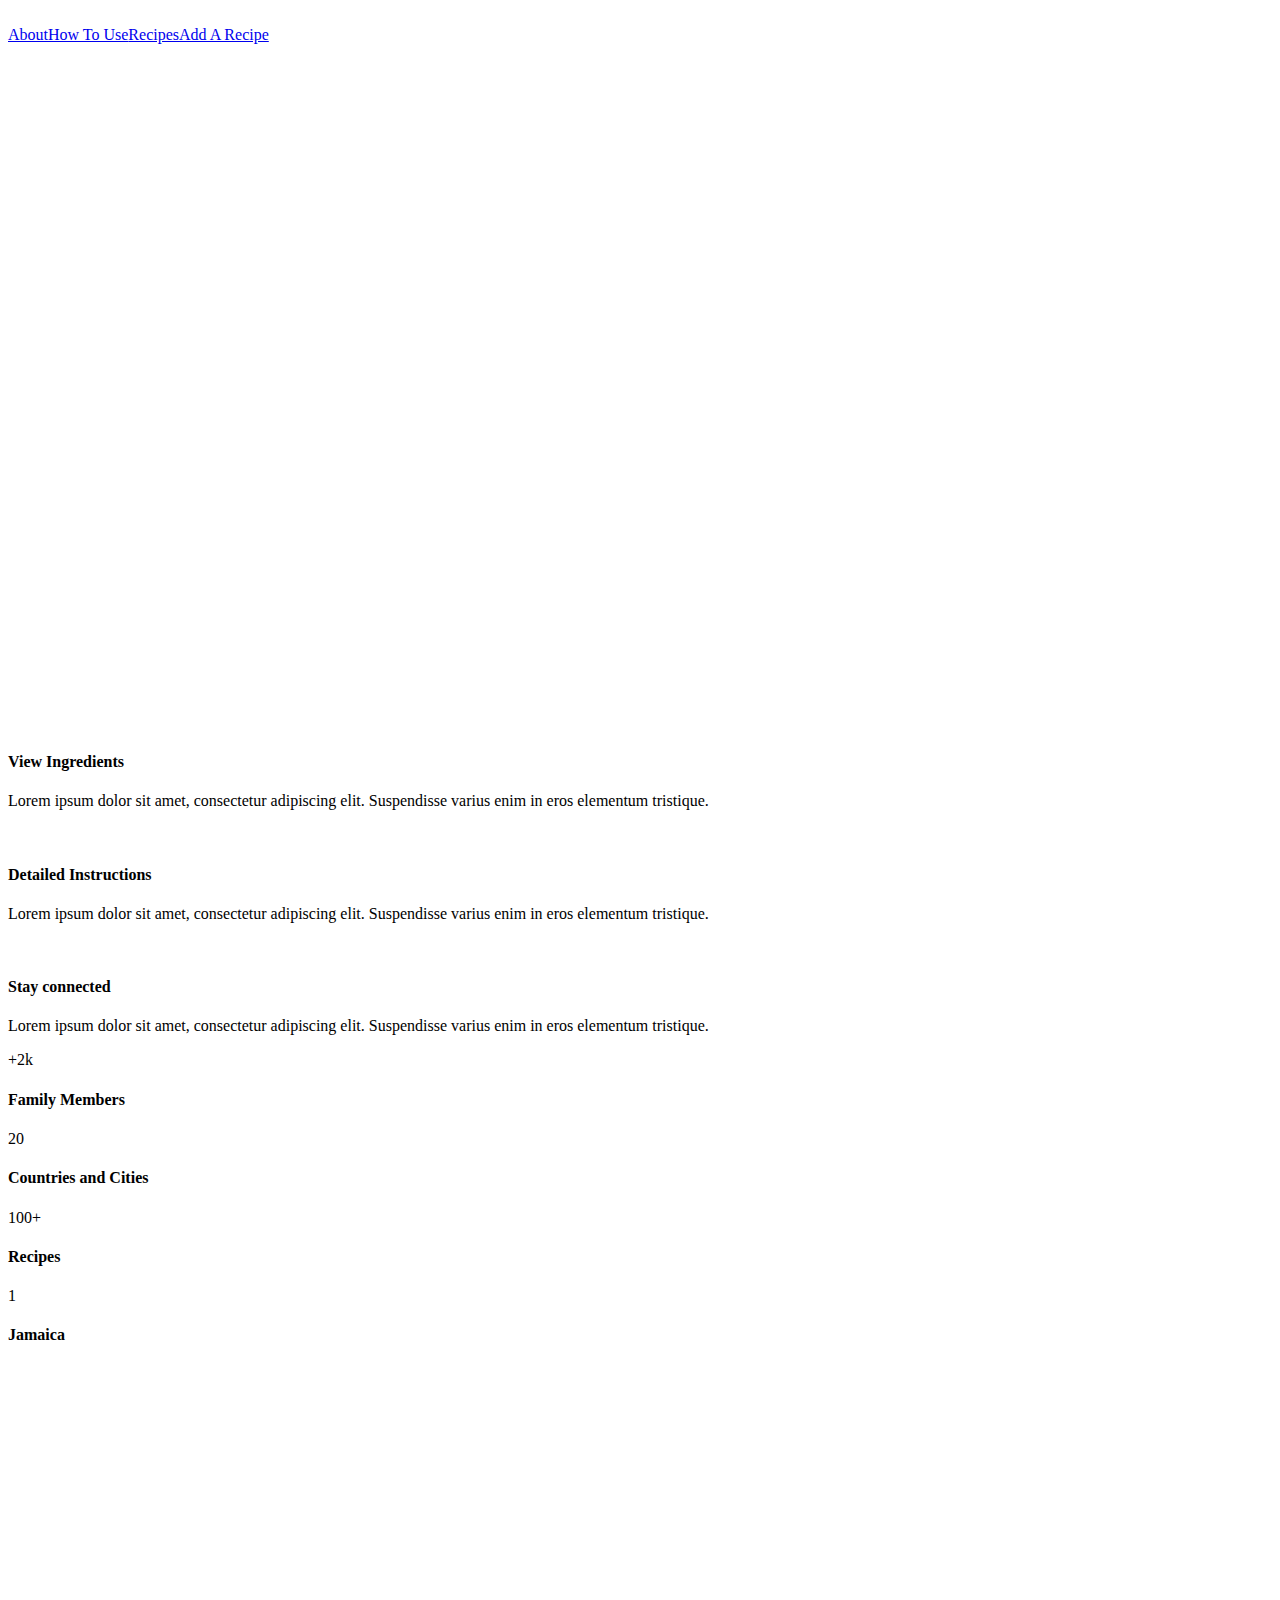
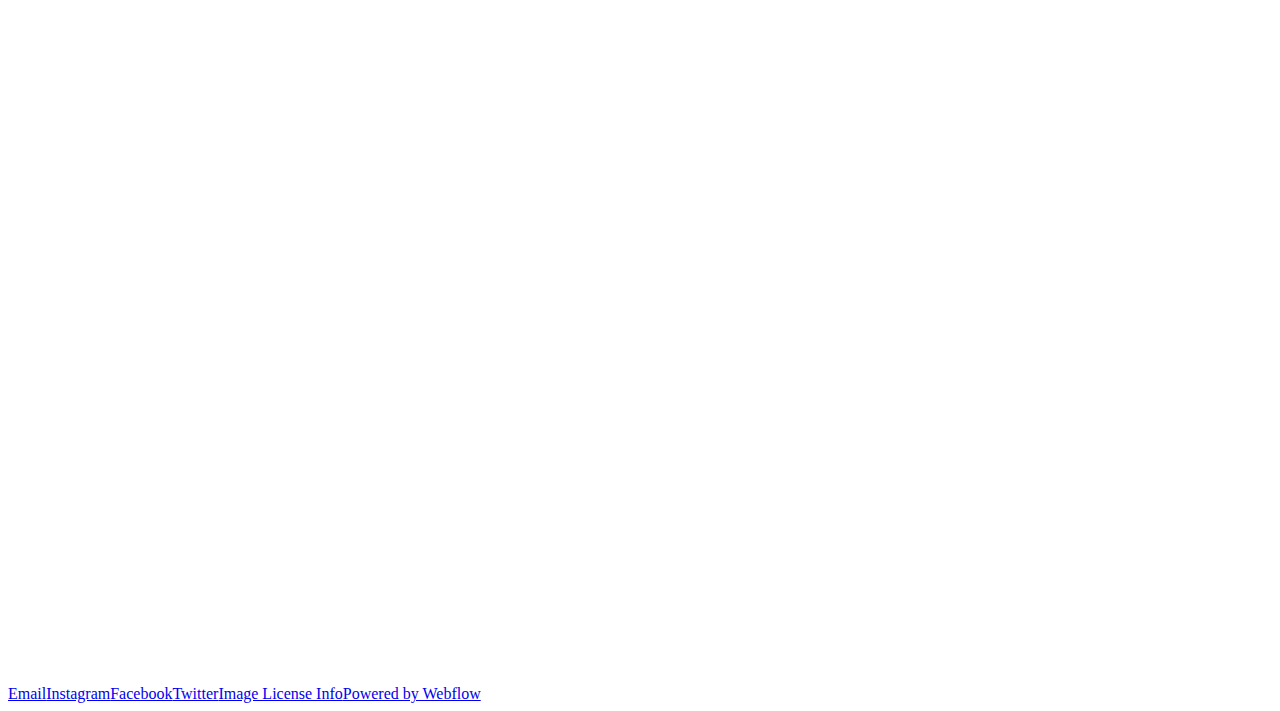
==== index.html @ e264821d "changed webclip and favicon" ====
<!DOCTYPE html>
<!--  This site was created in Webflow. http://www.webflow.com  -->
<!--  Last Published: Sat May 02 2020 20:01:40 GMT+0000 (Coordinated Universal Time)  -->
<html data-wf-page="5eadbf88455aa3352e880045" data-wf-site="5eadbf8800e6c68060e9de4f">
<head>
  <meta charset="utf-8">
  <title>Landing page template - Webflow HTML website template</title>
  <meta content="width=device-width, initial-scale=1" name="viewport">
  <meta content="Webflow" name="generator">
  <link href="css/normalize.css" rel="stylesheet" type="text/css">
  <link href="css/webflow.css" rel="stylesheet" type="text/css">
  <link href="css/the-daley-ancestry-and-progeny-cookbook.webflow.css" rel="stylesheet" type="text/css">
  <script src="https://ajax.googleapis.com/ajax/libs/webfont/1.6.26/webfont.js" type="text/javascript"></script>
  <script type="text/javascript">WebFont.load({  google: {    families: ["Gothic A1:300,regular,500,600,700,800"]  }});</script>
  <!-- [if lt IE 9]><script src="https://cdnjs.cloudflare.com/ajax/libs/html5shiv/3.7.3/html5shiv.min.js" type="text/javascript"></script><![endif] -->
  <script type="text/javascript">!function(o,c){var n=c.documentElement,t=" w-mod-";n.className+=t+"js",("ontouchstart"in o||o.DocumentTouch&&c instanceof DocumentTouch)&&(n.className+=t+"touch")}(window,document);</script>
  <link href="images/Daley-3.png" rel="shortcut icon" type="image/x-icon">
  <link href="images/Daley-3.png" rel="apple-touch-icon">
</head>
<body class="body">
  <div class="hero">
    <div data-collapse="medium" data-animation="default" data-duration="400" data-doc-height="1" class="nav w-nav">
      <div class="nav-inner">
        <div class="nav-logo-wrap"><a href="#" class="brand w-nav-brand"><img src="images/Daley-3.png" width="200" alt="" class="image-5"></a></div>
        <div class="nav-menu-wrap">
          <nav role="navigation" class="nav-menu-2 w-nav-menu"><a href="#about" class="nav-link w-nav-link">About</a><a href="#features" class="nav-link w-nav-link">How To Use</a><a href="#how-to-use" class="nav-link w-nav-link">Recipes</a><a href="#download" class="nav-link w-nav-link">Add A Recipe</a></nav>
          <div class="menu-button w-nav-button">
            <div class="menu-icon w-icon-nav-menu"></div>
          </div>
        </div>
      </div>
    </div>
  </div>
  <div class="section center"><img src="images/arrow.svg" alt="" class="arrow">
    <div data-w-id="6b220cb1-4b9c-7fb0-75b9-53ff4a6c35a2" style="-webkit-transform:translate3d(0, 30PX, 0) scale3d(1, 1, 1) rotateX(0) rotateY(0) rotateZ(0) skew(0, 0);-moz-transform:translate3d(0, 30PX, 0) scale3d(1, 1, 1) rotateX(0) rotateY(0) rotateZ(0) skew(0, 0);-ms-transform:translate3d(0, 30PX, 0) scale3d(1, 1, 1) rotateX(0) rotateY(0) rotateZ(0) skew(0, 0);transform:translate3d(0, 30PX, 0) scale3d(1, 1, 1) rotateX(0) rotateY(0) rotateZ(0) skew(0, 0);opacity:0" class="hero-content">
      <h1 class="heading-3">The Daley Ancestry and Progeny Cookbook</h1>
      <h3 class="hero-subhead">Living Cookbook of Daley family members </h3><a href="#" class="button w-button">Add Recipe</a></div><img src="images/img-top.png" srcset="images/img-top-p-500.png 500w, images/img-top.png 731w" sizes="(max-width: 479px) 80vw, (max-width: 991px) 70vw, 100vw" data-w-id="77e69727-c455-8e07-0990-833a661c94ea" style="-webkit-transform:translate3d(0, 60PX, 0) scale3d(1, 1, 1) rotateX(0) rotateY(0) rotateZ(0) skew(0, 0);-moz-transform:translate3d(0, 60PX, 0) scale3d(1, 1, 1) rotateX(0) rotateY(0) rotateZ(0) skew(0, 0);-ms-transform:translate3d(0, 60PX, 0) scale3d(1, 1, 1) rotateX(0) rotateY(0) rotateZ(0) skew(0, 0);transform:translate3d(0, 60PX, 0) scale3d(1, 1, 1) rotateX(0) rotateY(0) rotateZ(0) skew(0, 0);opacity:0" alt="" class="hero-image"></div>
  <div id="about" class="section wide img">
    <div data-w-id="b126983d-9126-fc06-c81d-1318685e2add" style="-webkit-transform:translate3d(0, 40PX, 0) scale3d(1, 1, 1) rotateX(0) rotateY(0) rotateZ(0) skew(0, 0);-moz-transform:translate3d(0, 40PX, 0) scale3d(1, 1, 1) rotateX(0) rotateY(0) rotateZ(0) skew(0, 0);-ms-transform:translate3d(0, 40PX, 0) scale3d(1, 1, 1) rotateX(0) rotateY(0) rotateZ(0) skew(0, 0);transform:translate3d(0, 40PX, 0) scale3d(1, 1, 1) rotateX(0) rotateY(0) rotateZ(0) skew(0, 0);opacity:0" class="wrap">
      <div class="title">Preserve rich history</div>
      <h2>View Recipes passed down for generations</h2>
    </div>
    <div class="wrapper"><img src="images/dash-device.png" srcset="images/dash-device-p-500.png 500w, images/dash-device-p-800.png 800w, images/dash-device-p-1080.png 1080w, images/dash-device-p-1600.png 1600w, images/dash-device.png 1903w" sizes="90vw" alt=""></div>
  </div>
  <div class="section">
    <div id="features" class="feature-wrap">
      <div data-w-id="4593c4b7-56e8-060a-be57-648b0e08fc65" style="-webkit-transform:translate3d(0, 40PX, 0) scale3d(1, 1, 1) rotateX(0) rotateY(0) rotateZ(0) skew(0, 0);-moz-transform:translate3d(0, 40PX, 0) scale3d(1, 1, 1) rotateX(0) rotateY(0) rotateZ(0) skew(0, 0);-ms-transform:translate3d(0, 40PX, 0) scale3d(1, 1, 1) rotateX(0) rotateY(0) rotateZ(0) skew(0, 0);transform:translate3d(0, 40PX, 0) scale3d(1, 1, 1) rotateX(0) rotateY(0) rotateZ(0) skew(0, 0);opacity:0" class="feature-content">
        <div class="title">Be in the know</div>
        <h2 class="black">Track the origin</h2>
        <p>See which family member started the recipe</p>
      </div>
      <div class="feature-image"><img src="images/app-06.png" width="341" alt="" class="image-2"></div>
    </div>
    <div class="feature-wrap reverse">
      <div data-w-id="cafe0045-d304-79d9-8f68-af3adaed06e9" style="-webkit-transform:translate3d(0, 40PX, 0) scale3d(1, 1, 1) rotateX(0) rotateY(0) rotateZ(0) skew(0, 0);-moz-transform:translate3d(0, 40PX, 0) scale3d(1, 1, 1) rotateX(0) rotateY(0) rotateZ(0) skew(0, 0);-ms-transform:translate3d(0, 40PX, 0) scale3d(1, 1, 1) rotateX(0) rotateY(0) rotateZ(0) skew(0, 0);transform:translate3d(0, 40PX, 0) scale3d(1, 1, 1) rotateX(0) rotateY(0) rotateZ(0) skew(0, 0);opacity:0" class="feature-content">
        <h2 class="black-text">Get feedback </h2>
        <p>Comments allow family members to interact</p>
      </div>
      <div class="feature-image"><img src="images/app-05.png" width="386" srcset="images/app-05-p-500.png 500w, images/app-05.png 540w" sizes="(max-width: 479px) 90vw, (max-width: 991px) 40vw, 25vw" alt="" class="image-2"></div>
    </div>
    <div class="feature-wrap">
      <div data-w-id="88086931-0bbf-a2f5-1fc3-58d79ba19b7e" style="-webkit-transform:translate3d(0, 40PX, 0) scale3d(1, 1, 1) rotateX(0) rotateY(0) rotateZ(0) skew(0, 0);-moz-transform:translate3d(0, 40PX, 0) scale3d(1, 1, 1) rotateX(0) rotateY(0) rotateZ(0) skew(0, 0);-ms-transform:translate3d(0, 40PX, 0) scale3d(1, 1, 1) rotateX(0) rotateY(0) rotateZ(0) skew(0, 0);transform:translate3d(0, 40PX, 0) scale3d(1, 1, 1) rotateX(0) rotateY(0) rotateZ(0) skew(0, 0);opacity:0" class="feature-content">
        <div class="title">Hungry?</div>
        <h2 class="black-text">Dig in</h2>
        <p>Lorem ipsum dolor sit amet, consectetur adipiscing elit. Suspendisse varius enim in eros elementum tristique. </p>
      </div>
      <div class="feature-image"><img src="images/app-04.png" width="341" alt="" class="image-2"></div>
    </div>
    <div class="feature-wrap icons">
      <div class="feature-content icons"><img src="images/icon-burger-magenta.svg" width="80" alt="" class="feature-icon">
        <h4 class="black-text">View Ingredients</h4>
        <p>Lorem ipsum dolor sit amet, consectetur adipiscing elit. Suspendisse varius enim in eros elementum tristique. </p>
      </div>
      <div class="feature-content icons"><img src="images/icon-silverware-magenta.svg" width="74" alt="" class="feature-icon">
        <h4 class="black-text">Detailed Instructions</h4>
        <p>Lorem ipsum dolor sit amet, consectetur adipiscing elit. Suspendisse varius enim in eros elementum tristique. </p>
      </div>
      <div class="feature-content icons"><img src="images/icon-data-magenta.svg" alt="" class="feature-icon">
        <h4 class="black-text">Stay connected</h4>
        <p>Lorem ipsum dolor sit amet, consectetur adipiscing elit. Suspendisse varius enim in eros elementum tristique. </p>
      </div>
    </div>
    <div class="feature-wrap icons numbers">
      <div class="feature-content icons numbers">
        <div class="number">+2k</div>
        <h4 class="black-text">Family Members</h4>
      </div>
      <div class="feature-content icons numbers">
        <div class="number">20</div>
        <h4 class="black-text">Countries and Cities</h4>
      </div>
      <div class="feature-content icons numbers">
        <div class="number">100+</div>
        <h4 class="black-text">Recipes</h4>
      </div>
      <div class="feature-content icons numbers">
        <div class="number">1</div>
        <h4 class="black-text">Jamaica</h4>
      </div>
    </div>
    <div id="how-to-use" class="feature-wrap">
      <div data-w-id="0585a81c-ee42-8b56-bc8e-bd582946320a" style="-webkit-transform:translate3d(0, 40PX, 0) scale3d(1, 1, 1) rotateX(0) rotateY(0) rotateZ(0) skew(0, 0);-moz-transform:translate3d(0, 40PX, 0) scale3d(1, 1, 1) rotateX(0) rotateY(0) rotateZ(0) skew(0, 0);-ms-transform:translate3d(0, 40PX, 0) scale3d(1, 1, 1) rotateX(0) rotateY(0) rotateZ(0) skew(0, 0);transform:translate3d(0, 40PX, 0) scale3d(1, 1, 1) rotateX(0) rotateY(0) rotateZ(0) skew(0, 0);opacity:0" class="feature-content">
        <div class="title">For any holiday</div>
        <h2 class="black-text">Easter Bun Recipe</h2>
        <p>Nulla vitae elit libero, a pharetra augue. Duis mollis, est non commodo luctus, nisi erat porttitor ligula, eget lacinia odio sem nec elit. <a href="#">Cras mattis consectetur</a> purus sit amet fermentum. Donec id elit non mi porta gravida at eget metus. Etiam porta sem malesuada magna mollis euismod.</p>
      </div>
      <div class="feature-image"><img src="images/img-003.jpg" width="519" srcset="images/img-003-p-500.jpeg 500w, images/img-003-p-1080.jpeg 1080w, images/img-003-p-1600.jpeg 1600w, images/img-003.jpg 1982w" sizes="(max-width: 479px) 90vw, (max-width: 767px) 40vw, (max-width: 991px) 45vw, 27vw" alt="" class="image-2"></div>
    </div>
    <div class="feature-wrap reverse">
      <div data-w-id="d79d0682-95d0-be91-6539-b82f492963f4" style="-webkit-transform:translate3d(0, 40PX, 0) scale3d(1, 1, 1) rotateX(0) rotateY(0) rotateZ(0) skew(0, 0);-moz-transform:translate3d(0, 40PX, 0) scale3d(1, 1, 1) rotateX(0) rotateY(0) rotateZ(0) skew(0, 0);-ms-transform:translate3d(0, 40PX, 0) scale3d(1, 1, 1) rotateX(0) rotateY(0) rotateZ(0) skew(0, 0);transform:translate3d(0, 40PX, 0) scale3d(1, 1, 1) rotateX(0) rotateY(0) rotateZ(0) skew(0, 0);opacity:0" class="feature-content">
        <div class="title">for any craving</div>
        <h2 class="black-text">Carrot Cake</h2>
        <p>Nulla vitae elit libero, a pharetra augue. Duis mollis, est non commodo luctus, nisi erat porttitor ligula, eget lacinia odio sem nec elit. <a href="#">Cras mattis consectetur</a> purus sit amet fermentum. Donec id elit non mi porta gravida at eget metus. Etiam porta sem malesuada magna mollis euismod.</p>
      </div>
      <div class="feature-image"><img src="images/img-002.jpg" width="519" srcset="images/img-002-p-500.jpeg 500w, images/img-002-p-1080.jpeg 1080w, images/img-002-p-1600.jpeg 1600w, images/img-002.jpg 1982w" sizes="(max-width: 479px) 90vw, (max-width: 767px) 40vw, (max-width: 991px) 45vw, 27vw" alt="" class="image-2"></div>
    </div>
    <div data-animation="slide" data-nav-spacing="8" data-duration="500" data-infinite="1" data-w-id="321c18fb-db93-7e62-3afc-4dab2862f5d4" style="-webkit-transform:translate3d(0, 40PX, 0) scale3d(1, 1, 1) rotateX(0) rotateY(0) rotateZ(0) skew(0, 0);-moz-transform:translate3d(0, 40PX, 0) scale3d(1, 1, 1) rotateX(0) rotateY(0) rotateZ(0) skew(0, 0);-ms-transform:translate3d(0, 40PX, 0) scale3d(1, 1, 1) rotateX(0) rotateY(0) rotateZ(0) skew(0, 0);transform:translate3d(0, 40PX, 0) scale3d(1, 1, 1) rotateX(0) rotateY(0) rotateZ(0) skew(0, 0);opacity:0" class="quote-slider w-slider">
      <div class="w-slider-mask">
        <div class="w-slide">
          <div class="quote-wrap"><img src="images/quotation.svg" width="58" alt="" class="quote-icon">
            <h3>Delicious!</h3>
            <div class="quote-attribution">
              <p>Richard Mullings</p>
              <div class="quote-dash"></div>
              <p><strong>Husband,Uncle, Brother</strong></p>
            </div>
          </div>
        </div>
        <div class="w-slide">
          <div class="quote-wrap"><img src="images/quotation.svg" width="58" alt="" class="quote-icon">
            <h3>HeadNulla vitae elit libero, a pharetra augue. Duis mollis, est non commodo luctus, nisi erat porttitor ligula, eget lacinia odio sem nec elit. Pus sit amet fermentum. Donec id elit non mi porta gravida at eget metus. Etiam porta sem malesuada magna mollis euismod.ing</h3>
            <div class="quote-attribution">
              <div class="quote-dash"></div>
              <p>Nulla vitae elit libero, a pharetra augue.</p>
              <p><strong>New York Times</strong></p>
            </div>
          </div>
        </div>
      </div>
      <div class="left-arrow w-slider-arrow-left">
        <div class="slider-arrow w-icon-slider-left"></div>
      </div>
      <div class="right-arrow w-slider-arrow-right">
        <div class="slider-arrow w-icon-slider-right"></div>
      </div>
      <div class="slide-nav w-slider-nav w-slider-nav-invert w-round"></div>
    </div>
    <div data-w-id="23f92271-dba9-fb12-00d3-758ef4d10fb2" style="-webkit-transform:translate3d(0, 40PX, 0) scale3d(1, 1, 1) rotateX(0) rotateY(0) rotateZ(0) skew(0, 0);-moz-transform:translate3d(0, 40PX, 0) scale3d(1, 1, 1) rotateX(0) rotateY(0) rotateZ(0) skew(0, 0);-ms-transform:translate3d(0, 40PX, 0) scale3d(1, 1, 1) rotateX(0) rotateY(0) rotateZ(0) skew(0, 0);transform:translate3d(0, 40PX, 0) scale3d(1, 1, 1) rotateX(0) rotateY(0) rotateZ(0) skew(0, 0);opacity:0" class="feature-wrap logos"><img src="images/logos.png" srcset="images/logos-p-500.png 500w, images/logos-p-800.png 800w, images/logos-p-1080.png 1080w, images/logos-p-1600.png 1600w, images/logos.png 2720w" sizes="(max-width: 991px) 90vw, (max-width: 3885px) 70vw, 2720px" alt=""></div>
  </div>
  <div class="bottom-image-wrap"><img src="images/bg-apps.jpg" srcset="images/bg-apps-p-500.jpeg 500w, images/bg-apps-p-1080.jpeg 1080w, images/bg-apps-p-2000.jpeg 2000w, images/bg-apps.jpg 2500w" sizes="(max-width: 2500px) 100vw, 2500px" alt=""></div>
  <div id="download" class="section wide purple">
    <div data-w-id="376e2a1f-ec70-0dab-11ea-b1863101e37b" style="-webkit-transform:translate3d(0, 40PX, 0) scale3d(1, 1, 1) rotateX(0) rotateY(0) rotateZ(0) skew(0, 0);-moz-transform:translate3d(0, 40PX, 0) scale3d(1, 1, 1) rotateX(0) rotateY(0) rotateZ(0) skew(0, 0);-ms-transform:translate3d(0, 40PX, 0) scale3d(1, 1, 1) rotateX(0) rotateY(0) rotateZ(0) skew(0, 0);transform:translate3d(0, 40PX, 0) scale3d(1, 1, 1) rotateX(0) rotateY(0) rotateZ(0) skew(0, 0);opacity:0" class="wrap">
      <h2>Ready to get started?</h2>
      <div class="button-wrap"><a href="#" class="button w-button">View Recipe</a><a href="#" class="button contact w-button">Get in Touch</a></div>
    </div>
  </div>
  <div class="section wide">
    <div data-w-id="8cf47482-19f1-1f52-25ba-910a60bc91de" style="-webkit-transform:translate3d(0, 40PX, 0) scale3d(1, 1, 1) rotateX(0) rotateY(0) rotateZ(0) skew(0, 0);-moz-transform:translate3d(0, 40PX, 0) scale3d(1, 1, 1) rotateX(0) rotateY(0) rotateZ(0) skew(0, 0);-ms-transform:translate3d(0, 40PX, 0) scale3d(1, 1, 1) rotateX(0) rotateY(0) rotateZ(0) skew(0, 0);transform:translate3d(0, 40PX, 0) scale3d(1, 1, 1) rotateX(0) rotateY(0) rotateZ(0) skew(0, 0);opacity:0" class="wrap">
      <h2>Get updates when Recipes are Added</h2>
      <p>New recipes, family stories and more</p>
      <div class="form-block w-form">
        <form id="email-form" name="email-form" data-name="Email Form" class="form-2"><input type="text" class="input w-input" maxlength="256" name="email-2" data-name="Email 2" placeholder="Enter your email" id="email-2" required=""><input type="submit" value="Subscribe" data-wait="Please wait..." class="button form-button w-button"></form>
        <div class="w-form-done">
          <div>Thank you! Your submission has been received!</div>
        </div>
        <div class="w-form-fail">
          <div>Oops! Something went wrong while submitting the form.</div>
        </div>
      </div>
    </div>
    <div class="wrapper"></div>
  </div>
  <div class="footer">
    <div class="wrap"><img src="images/icon-footer.png" width="136" alt="">
      <div class="footer-list"><a href="#" class="footer-link">Email</a><a href="#" class="footer-link">Instagram</a><a href="#" class="footer-link">Facebook</a><a href="#" class="footer-link">Twitter</a><a href="image-license-info.html" class="footer-link">Image License Info</a><a href="http://webflow.com" class="footer-link">Powered by Webflow</a></div>
    </div>
  </div>
  <script src="https://d3e54v103j8qbb.cloudfront.net/js/jquery-3.4.1.min.220afd743d.js?site=5eadbf8800e6c68060e9de4f" type="text/javascript" integrity="sha256-CSXorXvZcTkaix6Yvo6HppcZGetbYMGWSFlBw8HfCJo=" crossorigin="anonymous"></script>
  <script src="js/webflow.js" type="text/javascript"></script>
  <!-- [if lte IE 9]><script src="https://cdnjs.cloudflare.com/ajax/libs/placeholders/3.0.2/placeholders.min.js"></script><![endif] -->
</body>
</html>
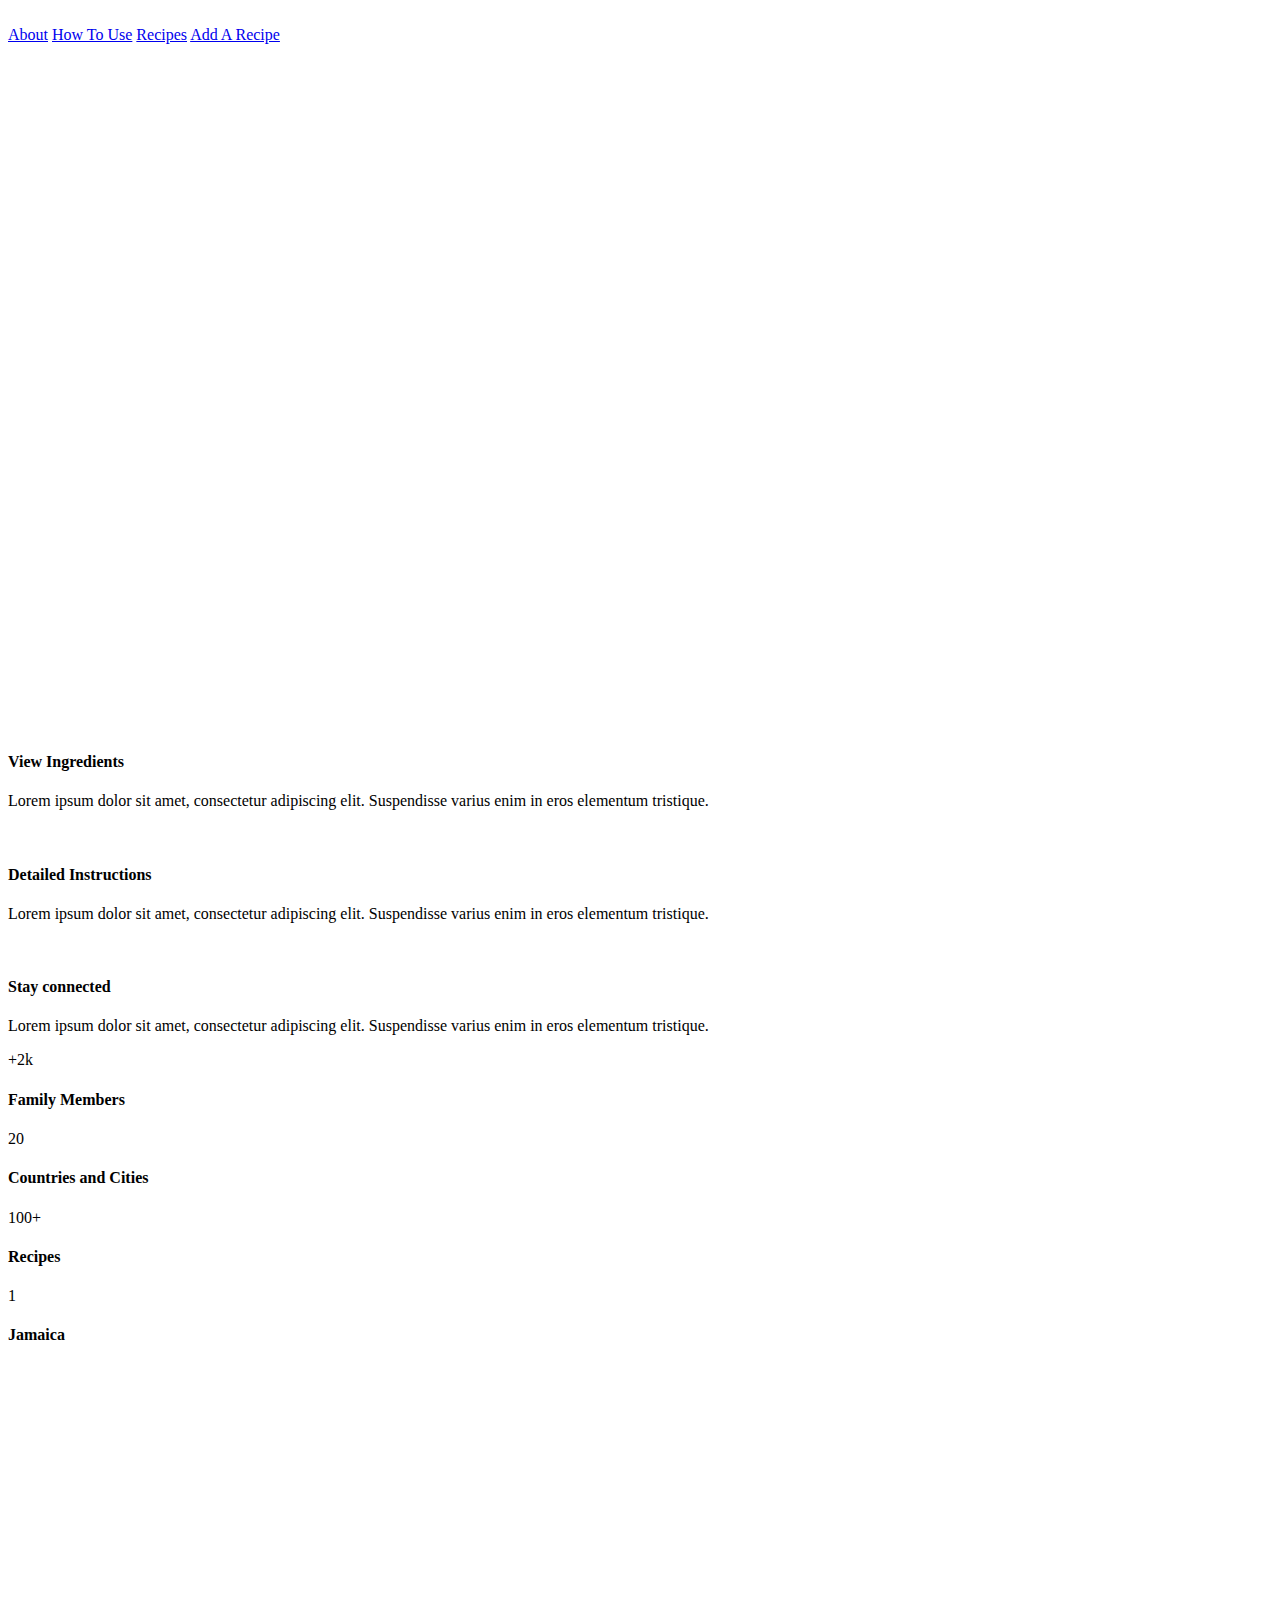
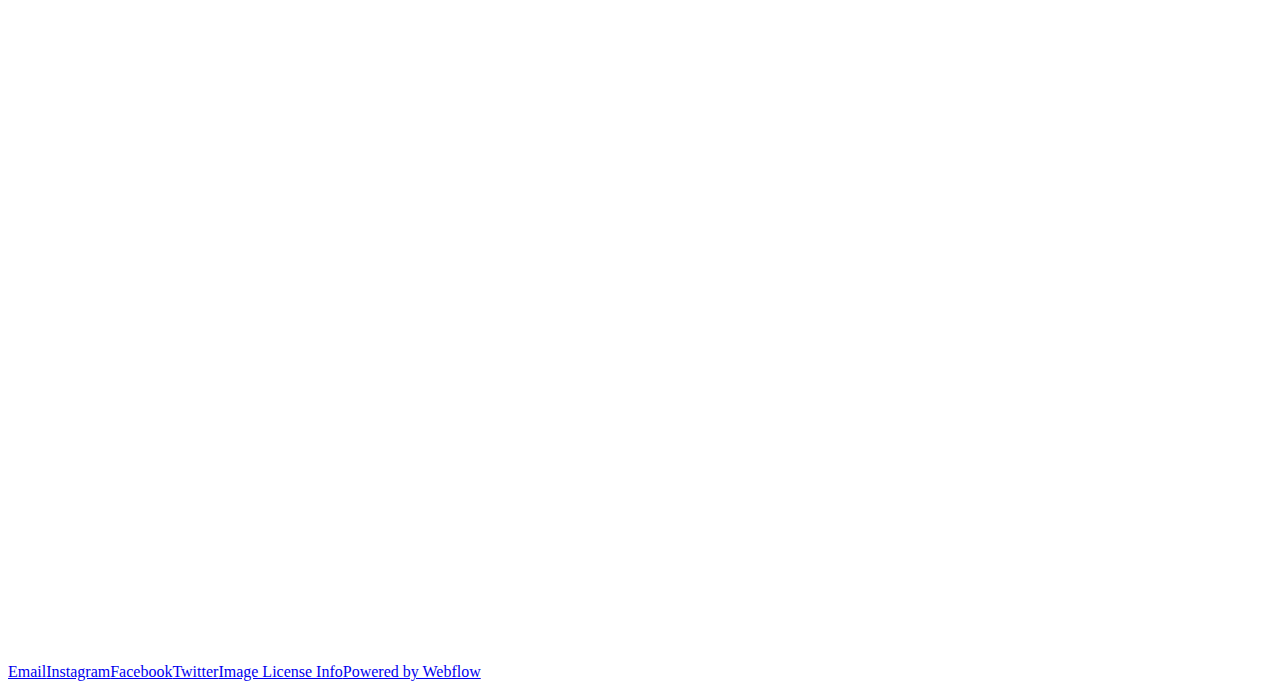
==== commit 6e521811: "deleted get in touch button" ====
--- a/index.html
+++ b/index.html
@@ -1,10 +1,10 @@
 <!DOCTYPE html>
 <!--  This site was created in Webflow. http://www.webflow.com  -->
-<!--  Last Published: Sat May 02 2020 20:01:40 GMT+0000 (Coordinated Universal Time)  -->
+<!--  Last Published: Sat May 02 2020 20:59:39 GMT+0000 (Coordinated Universal Time)  -->
 <html data-wf-page="5eadbf88455aa3352e880045" data-wf-site="5eadbf8800e6c68060e9de4f">
 <head>
   <meta charset="utf-8">
-  <title>Landing page template - Webflow HTML website template</title>
+  <title>Daley Delicacies</title>
   <meta content="width=device-width, initial-scale=1" name="viewport">
   <meta content="Webflow" name="generator">
   <link href="css/normalize.css" rel="stylesheet" type="text/css">
@@ -18,12 +18,17 @@
   <link href="images/Daley-3.png" rel="apple-touch-icon">
 </head>
 <body class="body">
-  <div class="hero">
+  <div class="hero-home">
     <div data-collapse="medium" data-animation="default" data-duration="400" data-doc-height="1" class="nav w-nav">
       <div class="nav-inner">
         <div class="nav-logo-wrap"><a href="#" class="brand w-nav-brand"><img src="images/Daley-3.png" width="200" alt="" class="image-5"></a></div>
         <div class="nav-menu-wrap">
-          <nav role="navigation" class="nav-menu-2 w-nav-menu"><a href="#about" class="nav-link w-nav-link">About</a><a href="#features" class="nav-link w-nav-link">How To Use</a><a href="#how-to-use" class="nav-link w-nav-link">Recipes</a><a href="#download" class="nav-link w-nav-link">Add A Recipe</a></nav>
+          <nav role="navigation" class="nav-menu-2 w-nav-menu">
+            <a href="#about" class="nav-link w-nav-link">About</a>
+            <a href="#about" class="nav-link w-nav-link">How To Use</a>
+            <a href="recipes.html" class="nav-link w-nav-link">Recipes</a>
+            <a href="add-a-recipe.html" class="nav-link w-nav-link">Add A Recipe</a>
+          </nav>
           <div class="menu-button w-nav-button">
             <div class="menu-icon w-icon-nav-menu"></div>
           </div>
@@ -34,7 +39,9 @@
   <div class="section center"><img src="images/arrow.svg" alt="" class="arrow">
     <div data-w-id="6b220cb1-4b9c-7fb0-75b9-53ff4a6c35a2" style="-webkit-transform:translate3d(0, 30PX, 0) scale3d(1, 1, 1) rotateX(0) rotateY(0) rotateZ(0) skew(0, 0);-moz-transform:translate3d(0, 30PX, 0) scale3d(1, 1, 1) rotateX(0) rotateY(0) rotateZ(0) skew(0, 0);-ms-transform:translate3d(0, 30PX, 0) scale3d(1, 1, 1) rotateX(0) rotateY(0) rotateZ(0) skew(0, 0);transform:translate3d(0, 30PX, 0) scale3d(1, 1, 1) rotateX(0) rotateY(0) rotateZ(0) skew(0, 0);opacity:0" class="hero-content">
       <h1 class="heading-3">The Daley Ancestry and Progeny Cookbook</h1>
-      <h3 class="hero-subhead">Living Cookbook of Daley family members </h3><a href="#" class="button w-button">Add Recipe</a></div><img src="images/img-top.png" srcset="images/img-top-p-500.png 500w, images/img-top.png 731w" sizes="(max-width: 479px) 80vw, (max-width: 991px) 70vw, 100vw" data-w-id="77e69727-c455-8e07-0990-833a661c94ea" style="-webkit-transform:translate3d(0, 60PX, 0) scale3d(1, 1, 1) rotateX(0) rotateY(0) rotateZ(0) skew(0, 0);-moz-transform:translate3d(0, 60PX, 0) scale3d(1, 1, 1) rotateX(0) rotateY(0) rotateZ(0) skew(0, 0);-ms-transform:translate3d(0, 60PX, 0) scale3d(1, 1, 1) rotateX(0) rotateY(0) rotateZ(0) skew(0, 0);transform:translate3d(0, 60PX, 0) scale3d(1, 1, 1) rotateX(0) rotateY(0) rotateZ(0) skew(0, 0);opacity:0" alt="" class="hero-image"></div>
+      <h3 class="hero-subhead">Living Cookbook of Daley family members </h3>
+      <a href="add-a-recipe.html" class="button w-button">Add Recipe</a>
+    </div><img src="#add-a-recipe" srcset="images/img-top-p-500.png 500w, images/img-top.png 731w" sizes="(max-width: 479px) 80vw, (max-width: 991px) 70vw, 100vw" data-w-id="77e69727-c455-8e07-0990-833a661c94ea" style="-webkit-transform:translate3d(0, 60PX, 0) scale3d(1, 1, 1) rotateX(0) rotateY(0) rotateZ(0) skew(0, 0);-moz-transform:translate3d(0, 60PX, 0) scale3d(1, 1, 1) rotateX(0) rotateY(0) rotateZ(0) skew(0, 0);-ms-transform:translate3d(0, 60PX, 0) scale3d(1, 1, 1) rotateX(0) rotateY(0) rotateZ(0) skew(0, 0);transform:translate3d(0, 60PX, 0) scale3d(1, 1, 1) rotateX(0) rotateY(0) rotateZ(0) skew(0, 0);opacity:0" alt="" class="hero-image"></div>
   <div id="about" class="section wide img">
     <div data-w-id="b126983d-9126-fc06-c81d-1318685e2add" style="-webkit-transform:translate3d(0, 40PX, 0) scale3d(1, 1, 1) rotateX(0) rotateY(0) rotateZ(0) skew(0, 0);-moz-transform:translate3d(0, 40PX, 0) scale3d(1, 1, 1) rotateX(0) rotateY(0) rotateZ(0) skew(0, 0);-ms-transform:translate3d(0, 40PX, 0) scale3d(1, 1, 1) rotateX(0) rotateY(0) rotateZ(0) skew(0, 0);transform:translate3d(0, 40PX, 0) scale3d(1, 1, 1) rotateX(0) rotateY(0) rotateZ(0) skew(0, 0);opacity:0" class="wrap">
       <div class="title">Preserve rich history</div>
@@ -118,7 +125,7 @@
       <div class="w-slider-mask">
         <div class="w-slide">
           <div class="quote-wrap"><img src="images/quotation.svg" width="58" alt="" class="quote-icon">
-            <h3>Delicious!</h3>
+            <h3>Lack of sweet tooth is almost a reason to be excommunnicated</h3>
             <div class="quote-attribution">
               <p>Richard Mullings</p>
               <div class="quote-dash"></div>
@@ -128,11 +135,11 @@
         </div>
         <div class="w-slide">
           <div class="quote-wrap"><img src="images/quotation.svg" width="58" alt="" class="quote-icon">
-            <h3>HeadNulla vitae elit libero, a pharetra augue. Duis mollis, est non commodo luctus, nisi erat porttitor ligula, eget lacinia odio sem nec elit. Pus sit amet fermentum. Donec id elit non mi porta gravida at eget metus. Etiam porta sem malesuada magna mollis euismod.ing</h3>
+            <h3>You know level tablespoon?</h3>
             <div class="quote-attribution">
+              <p>Dorslyn Delceta Brotherton</p>
               <div class="quote-dash"></div>
-              <p>Nulla vitae elit libero, a pharetra augue.</p>
-              <p><strong>New York Times</strong></p>
+              <p><strong>Grand Aunt,Wife,Sister</strong></p>
             </div>
           </div>
         </div>
@@ -151,7 +158,9 @@
   <div id="download" class="section wide purple">
     <div data-w-id="376e2a1f-ec70-0dab-11ea-b1863101e37b" style="-webkit-transform:translate3d(0, 40PX, 0) scale3d(1, 1, 1) rotateX(0) rotateY(0) rotateZ(0) skew(0, 0);-moz-transform:translate3d(0, 40PX, 0) scale3d(1, 1, 1) rotateX(0) rotateY(0) rotateZ(0) skew(0, 0);-ms-transform:translate3d(0, 40PX, 0) scale3d(1, 1, 1) rotateX(0) rotateY(0) rotateZ(0) skew(0, 0);transform:translate3d(0, 40PX, 0) scale3d(1, 1, 1) rotateX(0) rotateY(0) rotateZ(0) skew(0, 0);opacity:0" class="wrap">
       <h2>Ready to get started?</h2>
-      <div class="button-wrap"><a href="#" class="button w-button">View Recipe</a><a href="#" class="button contact w-button">Get in Touch</a></div>
+      <div class="button-wrap">
+        <a href="recipes.html" class="button w-button">View Recipes</a>
+      </div>
     </div>
   </div>
   <div class="section wide">
